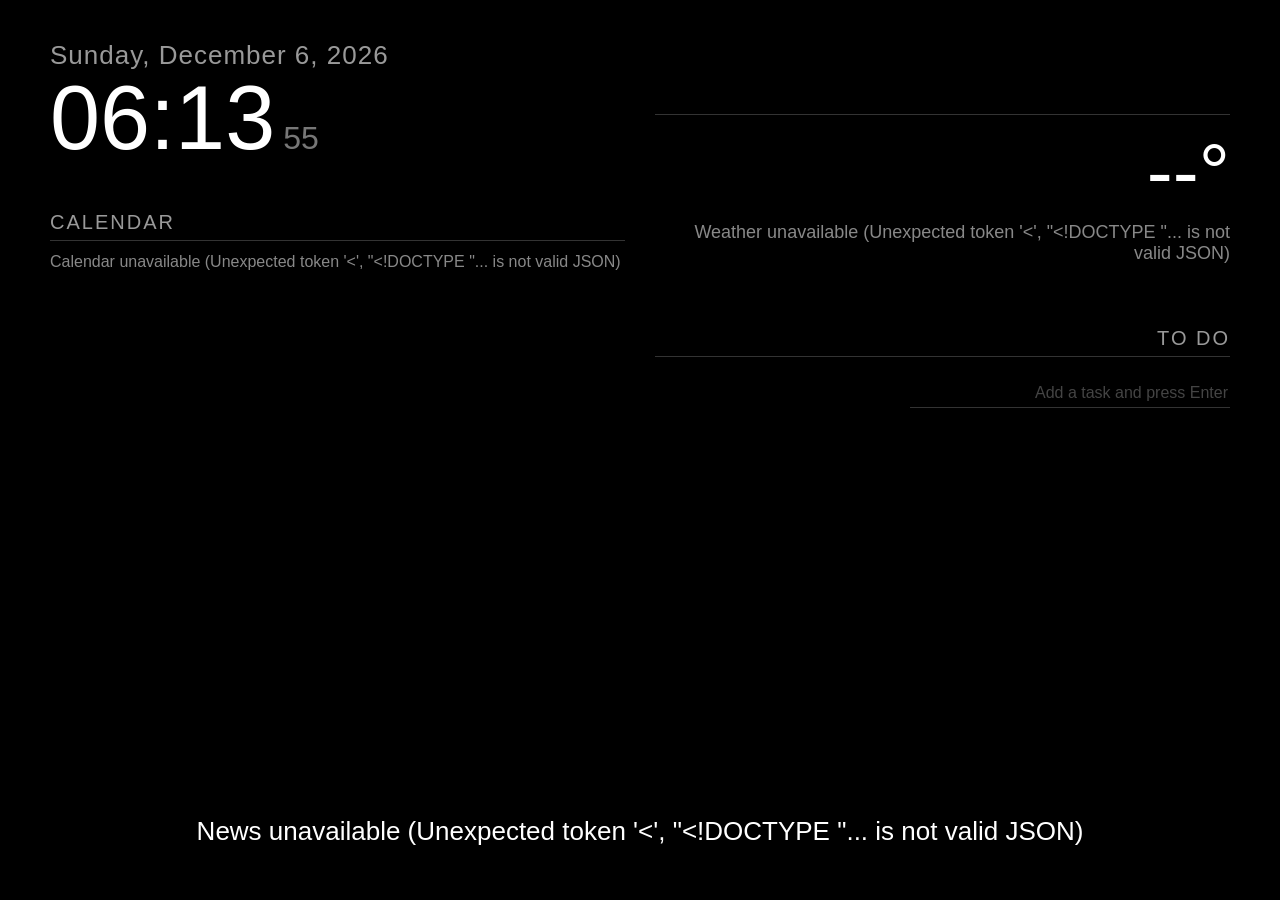
==== magic-mirror/public/index.html @ 589bc215 "Add Magic Mirror dashboard for Windows laptop A lightweight MagicMirror-style fullscreen dashboard: " ====
<!DOCTYPE html>
<html lang="en">
<head>
  <meta charset="utf-8">
  <title>Magic Mirror</title>
  <meta name="viewport" content="width=device-width, initial-scale=1">
  <link rel="stylesheet" href="style.css">
</head>
<body>
  <main class="mirror">

    <section class="region top-left">
      <div id="clock">
        <div class="date" id="clock-date">&nbsp;</div>
        <div class="time"><span id="clock-time">--:--</span><span class="seconds" id="clock-seconds"></span></div>
      </div>

      <div class="module" id="calendar-module">
        <h2>Calendar</h2>
        <div id="calendar-list" class="dimmed">Loading…</div>
      </div>
    </section>

    <section class="region top-right">
      <div class="module" id="weather-module">
        <div id="weather-location" class="module-header">&nbsp;</div>
        <div id="weather-current">
          <span class="weather-icon" id="weather-icon"></span>
          <span class="weather-temp" id="weather-temp">--°</span>
        </div>
        <div id="weather-details" class="dimmed"></div>
        <table id="weather-forecast"></table>
      </div>

      <div class="module" id="todo-module">
        <h2>To Do</h2>
        <ul id="todo-list"></ul>
        <form id="todo-form" autocomplete="off">
          <input id="todo-input" type="text" placeholder="Add a task and press Enter" maxlength="200">
        </form>
      </div>
    </section>

    <section class="region bottom">
      <div id="news-source" class="dimmed"></div>
      <div id="news-headline">Loading news…</div>
    </section>

  </main>
  <script src="main.js"></script>
</body>
</html>
---- magic-mirror/public/style.css ----
/* MagicMirror-style dark theme */

* { margin: 0; padding: 0; box-sizing: border-box; }

html, body {
  height: 100%;
  background: #000;
  color: #fff;
  font-family: "Segoe UI", "Helvetica Neue", Arial, sans-serif;
  font-weight: 300;
  overflow: hidden;
  cursor: none;
}

.mirror {
  height: 100vh;
  padding: 40px 50px;
  display: grid;
  grid-template-columns: 1fr 1fr;
  grid-template-rows: 1fr auto;
  grid-template-areas:
    "left  right"
    "bottom bottom";
  gap: 30px;
}

.top-left  { grid-area: left; }
.top-right { grid-area: right; text-align: right; }
.bottom    { grid-area: bottom; text-align: center; padding-bottom: 10px; }

.region { min-width: 0; }

.dimmed { color: #888; }

.module { margin-top: 45px; }

.module h2, .module-header {
  font-size: 20px;
  font-weight: 400;
  text-transform: uppercase;
  letter-spacing: 2px;
  color: #999;
  border-bottom: 1px solid #333;
  padding-bottom: 6px;
  margin-bottom: 12px;
}

/* ---- Clock ---- */
#clock .date {
  font-size: 26px;
  color: #999;
  letter-spacing: 1px;
}
#clock .time {
  font-size: 90px;
  font-weight: 200;
  line-height: 1.05;
}
#clock .seconds {
  font-size: 32px;
  color: #777;
  margin-left: 8px;
}

/* ---- Calendar ---- */
.cal-day {
  font-size: 15px;
  text-transform: uppercase;
  letter-spacing: 1.5px;
  color: #777;
  margin: 14px 0 4px;
}
.cal-event {
  display: flex;
  justify-content: space-between;
  gap: 20px;
  font-size: 19px;
  padding: 3px 0;
  color: #ddd;
  max-width: 520px;
}
.cal-event .cal-time {
  color: #888;
  white-space: nowrap;
}
.cal-event .cal-title {
  overflow: hidden;
  text-overflow: ellipsis;
  white-space: nowrap;
}

/* ---- Weather ---- */
#weather-current {
  display: flex;
  justify-content: flex-end;
  align-items: center;
  gap: 18px;
}
.weather-icon { font-size: 64px; line-height: 1; }
.weather-temp { font-size: 78px; font-weight: 200; }
#weather-details { font-size: 18px; margin-top: 4px; }

#weather-forecast {
  margin-top: 18px;
  margin-left: auto;
  border-collapse: collapse;
  font-size: 18px;
  color: #ccc;
}
#weather-forecast td { padding: 3px 0 3px 22px; text-align: right; }
#weather-forecast td:first-child { color: #888; text-align: left; padding-left: 0; }
#weather-forecast .min { color: #777; }
#weather-forecast .rain { color: #6aa5c8; font-size: 15px; }

/* ---- To do ---- */
#todo-list { list-style: none; max-width: 420px; margin-left: auto; }
#todo-list li {
  font-size: 19px;
  padding: 4px 0;
  color: #ddd;
  display: flex;
  justify-content: flex-end;
  align-items: center;
  gap: 10px;
}
#todo-list li.done span.todo-text {
  text-decoration: line-through;
  color: #666;
}
#todo-list .todo-text { cursor: default; }
#todo-list button {
  background: none;
  border: none;
  color: #555;
  font-size: 17px;
  cursor: pointer;
  visibility: hidden;
}
#todo-list li:hover button { visibility: visible; }

#todo-form input {
  margin-top: 10px;
  width: 320px;
  background: transparent;
  border: none;
  border-bottom: 1px solid #333;
  color: #bbb;
  font-size: 16px;
  padding: 5px 2px;
  outline: none;
  text-align: right;
}
#todo-form input::placeholder { color: #444; }

/* ---- News ticker ---- */
#news-source { font-size: 15px; text-transform: uppercase; letter-spacing: 2px; }
#news-headline {
  font-size: 26px;
  font-weight: 300;
  margin-top: 4px;
  min-height: 34px;
  transition: opacity 0.6s ease;
}
#news-headline.fading { opacity: 0; }

/* Show the mouse again if the user is interacting (e.g. with the to-do list) */
body.interactive { cursor: default; }
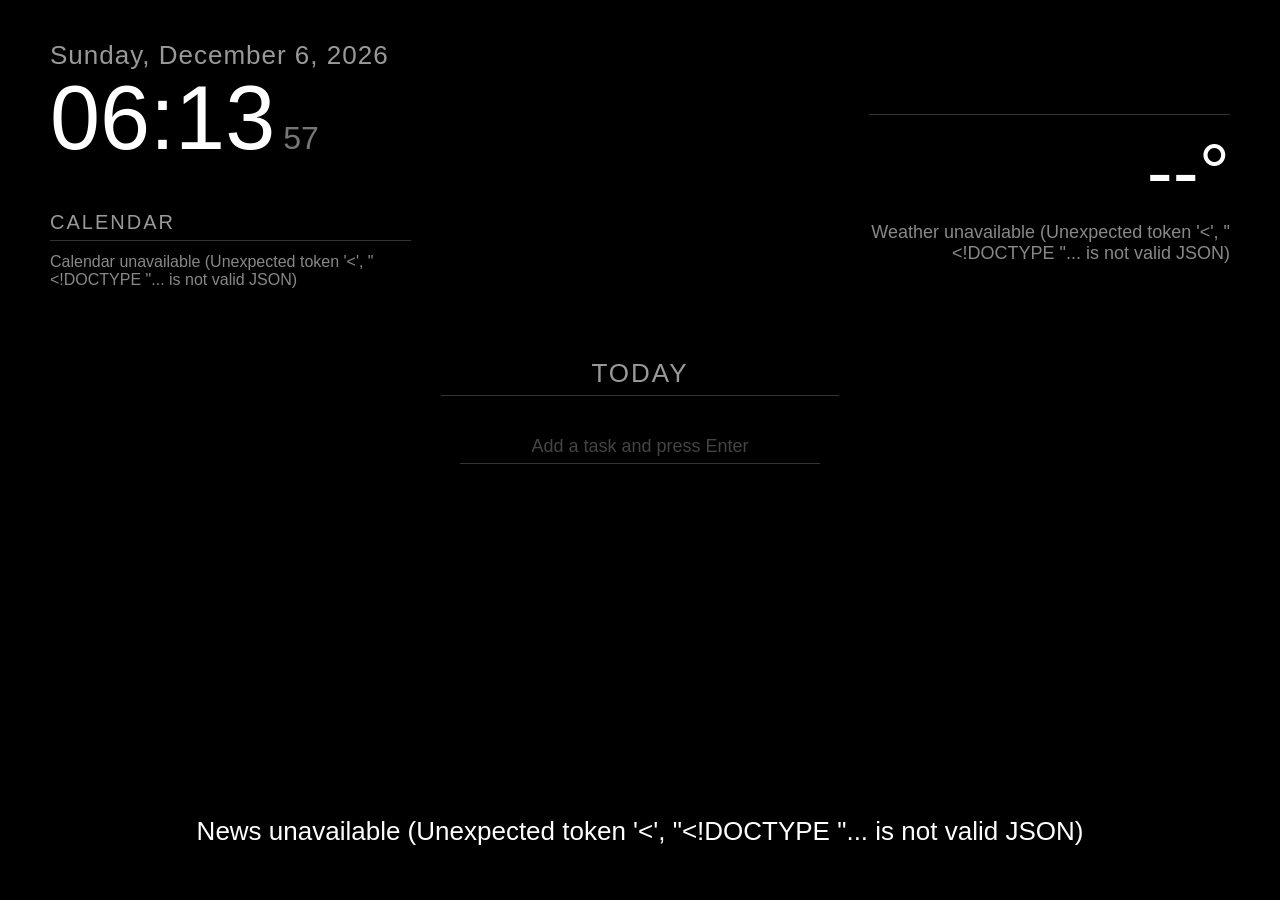
==== commit 67813b23: "Center the to-do list; switch feeds to RTE/Economist/Bloomberg; clearer setup docs The display is an" ====
--- a/magic-mirror/public/index.html
+++ b/magic-mirror/public/index.html
@@ -21,6 +21,17 @@
       </div>
     </section>
 
+    <section class="region center">
+      <div class="module" id="todo-module">
+        <h2>Today</h2>
+        <ul id="todo-list"></ul>
+        <div id="todo-empty" class="dimmed" hidden>Nothing to do 🎉</div>
+        <form id="todo-form" autocomplete="off">
+          <input id="todo-input" type="text" placeholder="Add a task and press Enter" maxlength="200">
+        </form>
+      </div>
+    </section>
+
     <section class="region top-right">
       <div class="module" id="weather-module">
         <div id="weather-location" class="module-header">&nbsp;</div>
@@ -30,14 +41,6 @@
         </div>
         <div id="weather-details" class="dimmed"></div>
         <table id="weather-forecast"></table>
-      </div>
-
-      <div class="module" id="todo-module">
-        <h2>To Do</h2>
-        <ul id="todo-list"></ul>
-        <form id="todo-form" autocomplete="off">
-          <input id="todo-input" type="text" placeholder="Add a task and press Enter" maxlength="200">
-        </form>
       </div>
     </section>
 
--- a/magic-mirror/public/style.css
+++ b/magic-mirror/public/style.css
@@ -16,15 +16,16 @@
   height: 100vh;
   padding: 40px 50px;
   display: grid;
-  grid-template-columns: 1fr 1fr;
+  grid-template-columns: 1fr 1.1fr 1fr;
   grid-template-rows: 1fr auto;
   grid-template-areas:
-    "left  right"
-    "bottom bottom";
+    "left  center right"
+    "bottom bottom bottom";
   gap: 30px;
 }
 
 .top-left  { grid-area: left; }
+.center    { grid-area: center; display: flex; align-items: center; justify-content: center; }
 .top-right { grid-area: right; text-align: right; }
 .bottom    { grid-area: bottom; text-align: center; padding-bottom: 10px; }
 
@@ -112,43 +113,55 @@
 #weather-forecast .min { color: #777; }
 #weather-forecast .rain { color: #6aa5c8; font-size: 15px; }
 
-/* ---- To do ---- */
-#todo-list { list-style: none; max-width: 420px; margin-left: auto; }
+/* ---- To do (the centrepiece) ---- */
+#todo-module {
+  margin-top: 0;
+  width: 100%;
+  max-width: 560px;
+  text-align: center;
+}
+#todo-module h2 {
+  font-size: 26px;
+  text-align: center;
+}
+#todo-list { list-style: none; }
 #todo-list li {
-  font-size: 19px;
-  padding: 4px 0;
-  color: #ddd;
+  font-size: 30px;
+  font-weight: 300;
+  padding: 8px 0;
+  color: #eee;
   display: flex;
-  justify-content: flex-end;
+  justify-content: center;
   align-items: center;
-  gap: 10px;
+  gap: 14px;
 }
 #todo-list li.done span.todo-text {
   text-decoration: line-through;
-  color: #666;
+  color: #555;
 }
 #todo-list .todo-text { cursor: default; }
 #todo-list button {
   background: none;
   border: none;
   color: #555;
-  font-size: 17px;
+  font-size: 22px;
   cursor: pointer;
   visibility: hidden;
 }
 #todo-list li:hover button { visibility: visible; }
+#todo-empty { font-size: 26px; padding: 10px 0; }
 
 #todo-form input {
-  margin-top: 10px;
-  width: 320px;
+  margin-top: 22px;
+  width: 360px;
   background: transparent;
   border: none;
   border-bottom: 1px solid #333;
   color: #bbb;
-  font-size: 16px;
-  padding: 5px 2px;
+  font-size: 18px;
+  padding: 6px 2px;
   outline: none;
-  text-align: right;
+  text-align: center;
 }
 #todo-form input::placeholder { color: #444; }
 
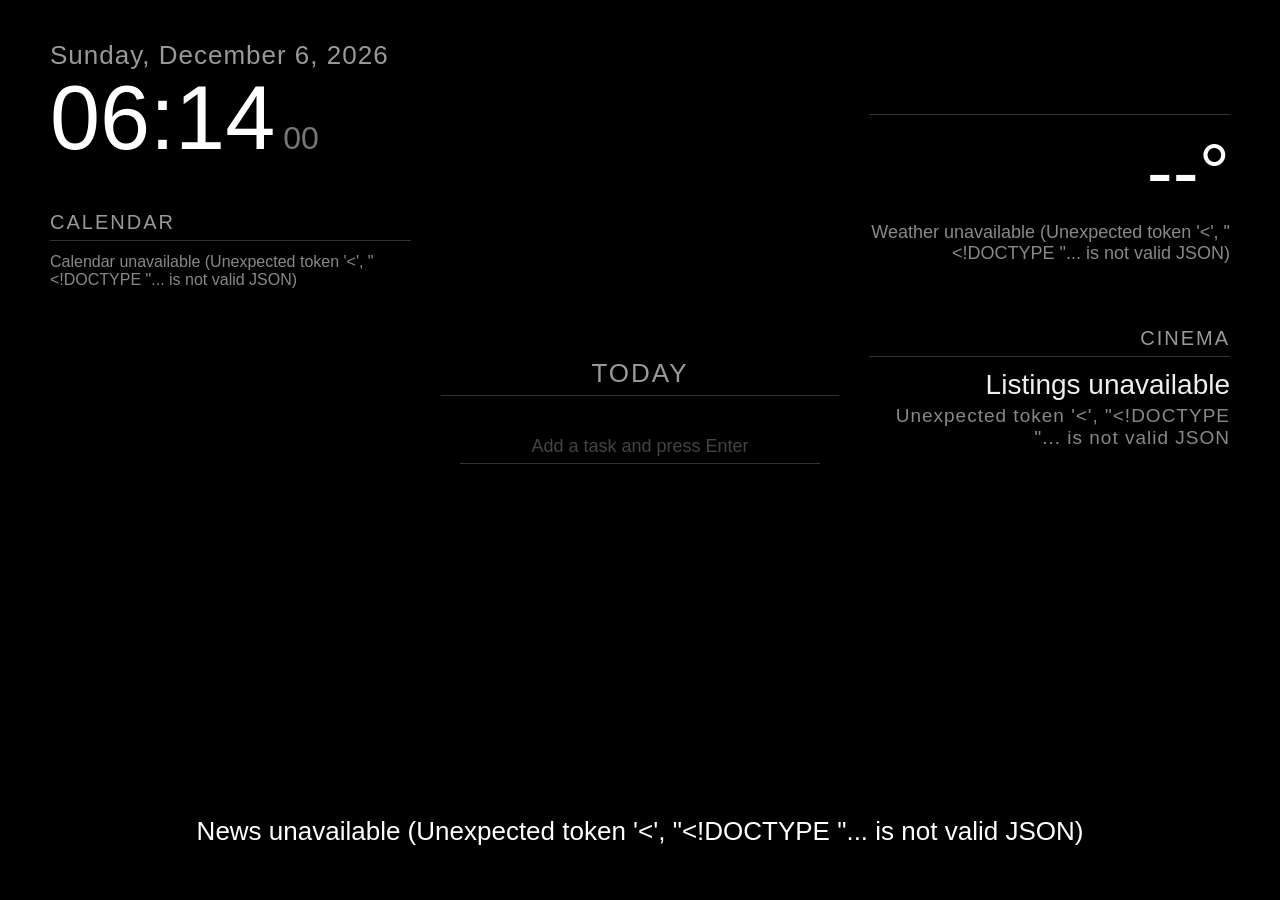
==== commit a2f2d686: "Add rotating cinema listings module (Omniplex Limerick by default) Shows today's films at the local " ====
--- a/magic-mirror/public/index.html
+++ b/magic-mirror/public/index.html
@@ -42,6 +42,14 @@
         <div id="weather-details" class="dimmed"></div>
         <table id="weather-forecast"></table>
       </div>
+
+      <div class="module" id="cinema-module" hidden>
+        <h2 id="cinema-name">Cinema</h2>
+        <div id="cinema-rotator">
+          <div id="cinema-film">&nbsp;</div>
+          <div id="cinema-times" class="dimmed"></div>
+        </div>
+      </div>
     </section>
 
     <section class="region bottom">
--- a/magic-mirror/public/style.css
+++ b/magic-mirror/public/style.css
@@ -165,6 +165,23 @@
 }
 #todo-form input::placeholder { color: #444; }
 
+/* ---- Cinema ---- */
+#cinema-rotator { transition: opacity 0.5s ease; }
+#cinema-rotator.fading { opacity: 0; }
+#cinema-film {
+  font-size: 28px;
+  font-weight: 300;
+  color: #eee;
+  white-space: nowrap;
+  overflow: hidden;
+  text-overflow: ellipsis;
+}
+#cinema-times {
+  font-size: 19px;
+  margin-top: 4px;
+  letter-spacing: 1px;
+}
+
 /* ---- News ticker ---- */
 #news-source { font-size: 15px; text-transform: uppercase; letter-spacing: 2px; }
 #news-headline {
